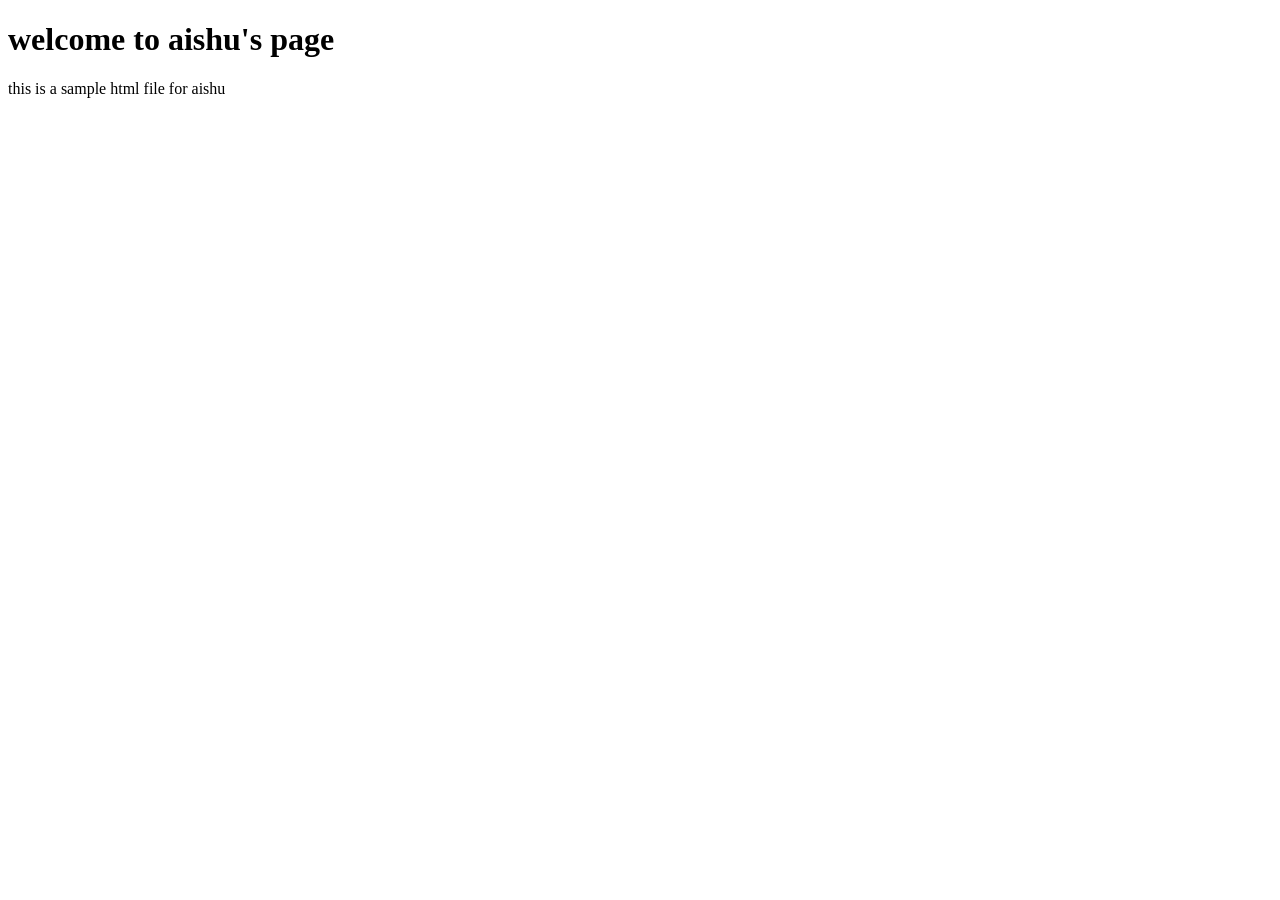
==== index.html @ ddc8c0ad "change file" ====
<!DOCTYPE html>
<html lang="en">
<head>
    <meta charset="UTF-8">
    <meta name="viewport" content="width=device-width, initial-scale=1.0">
    <title>Aishu</title>
    
</head>
<body>
    <h1>welcome to aishu's page</h1>
    <p>this is a sample html file for aishu</p>
    
</body>
</html>
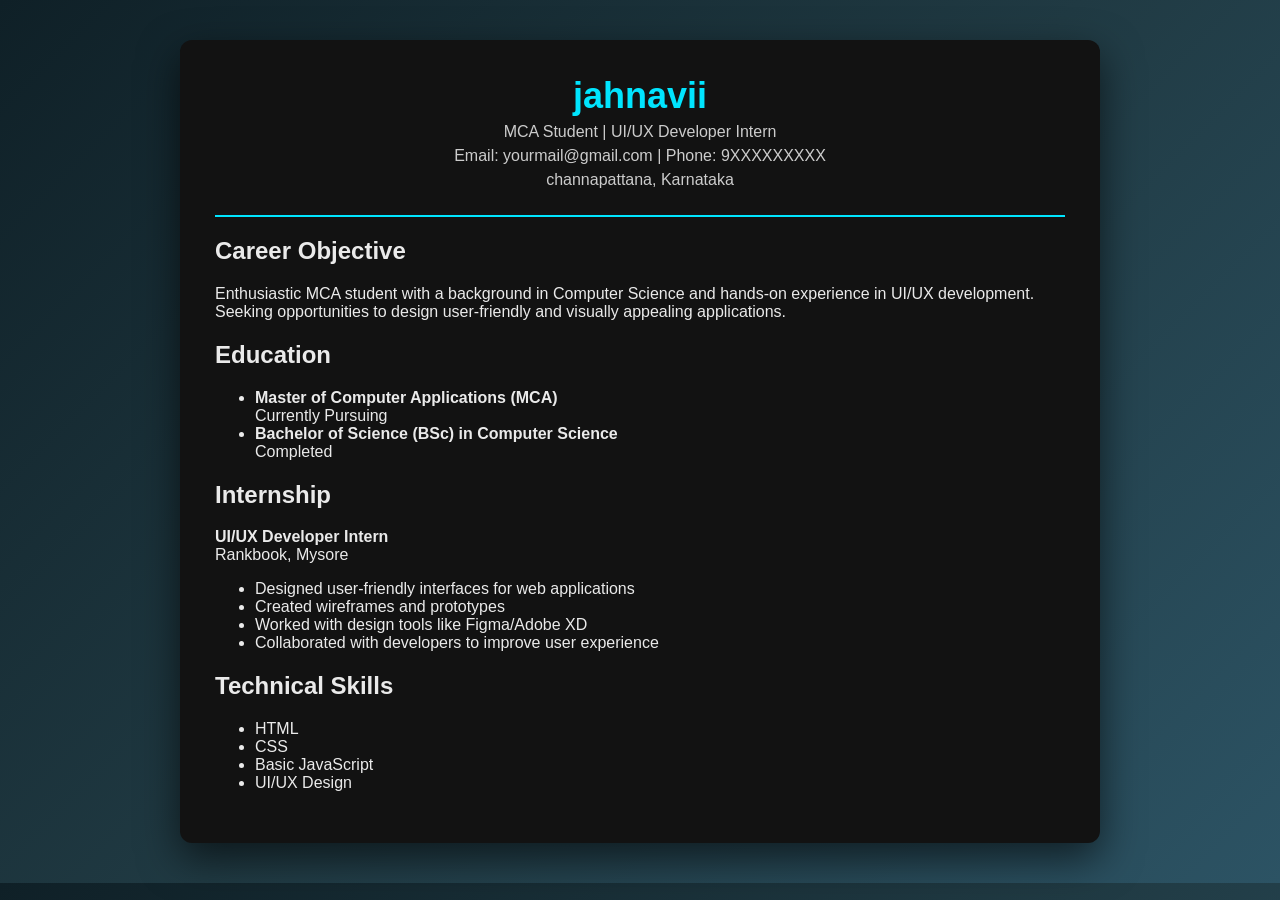
==== commit b5534523: "updated index html" ====
--- a/index.html
+++ b/index.html
@@ -1,15 +1,62 @@
-
 <!DOCTYPE html>
 <html lang="en">
 <head>
     <meta charset="UTF-8">
-    <meta name="viewport" content="width=device-width, initial-scale=1.0">
-    <title>Aishu</title>
-    
+    <title>Student CV</title>
+    <link rel="stylesheet" href="aishuu.css">
 </head>
 <body>
-    <h1>welcome to aishu's page</h1>
-    <p>this is a sample html file for aishu</p>
-    
-</body>
-</html>+
+<div class="cv-container">
+    <header>
+        <h1>jahnavii</h1>
+        <p>MCA Student | UI/UX Developer Intern</p>
+        <p>Email: yourmail@gmail.com | Phone: 9XXXXXXXXX</p>
+        <p>channapattana, Karnataka</p>
+    </header>
+
+    <section>
+        <h2>Career Objective</h2>
+        <p>
+            Enthusiastic MCA student with a background in Computer Science and hands-on experience
+            in UI/UX development. Seeking opportunities to design user-friendly and visually
+            appealing applications.
+        </p>
+    </section>
+
+    <section>
+        <h2>Education</h2>
+        <ul>
+            <li>
+                <strong>Master of Computer Applications (MCA)</strong><br>
+                Currently Pursuing
+            </li>
+            <li>
+                <strong>Bachelor of Science (BSc) in Computer Science</strong><br>
+                Completed
+            </li>
+        </ul>
+    </section>
+
+    <section>
+        <h2>Internship</h2>
+        <p>
+            <strong>UI/UX Developer Intern</strong><br>
+            Rankbook, Mysore
+        </p>
+        <ul>
+            <li>Designed user-friendly interfaces for web applications</li>
+            <li>Created wireframes and prototypes</li>
+            <li>Worked with design tools like Figma/Adobe XD</li>
+            <li>Collaborated with developers to improve user experience</li>
+        </ul>
+    </section>
+
+    <section>
+        <h2>Technical Skills</h2>
+        <ul class="skills">
+            <li>HTML</li>
+            <li>CSS</li>
+            <li>Basic JavaScript</li>
+            <li>UI/UX Design</li>
+            
--- a/aishuu.css
+++ b/aishuu.css
@@ -0,0 +1,41 @@
+body {
+    font-family: 'Segoe UI', sans-serif;
+    background: linear-gradient(135deg, #0f2027, #203a43, #2c5364);
+    margin: 0;
+    padding: 0;
+    color: #eaeaea;
+}
+
+.cv-container {
+    width: 850px;
+    margin: 40px auto;
+    background-color: #121212;
+    padding: 35px;
+    border-radius: 12px;
+    box-shadow: 0 15px 40px rgba(0, 0, 0, 0.6);
+}
+
+header {
+    text-align: center;
+    padding-bottom: 20px;
+    border-bottom: 2px solid #00e5ff;
+}
+
+header h1 {
+    margin: 0;
+    font-size: 36px;
+    color: #00e5ff;
+}
+
+header .title {
+    font-size: 18px;
+    color: #ff9800;
+    font-weight: 600;
+}
+
+header p {
+    margin: 6px 0;
+    color: #cccccc;
+}
+
+section
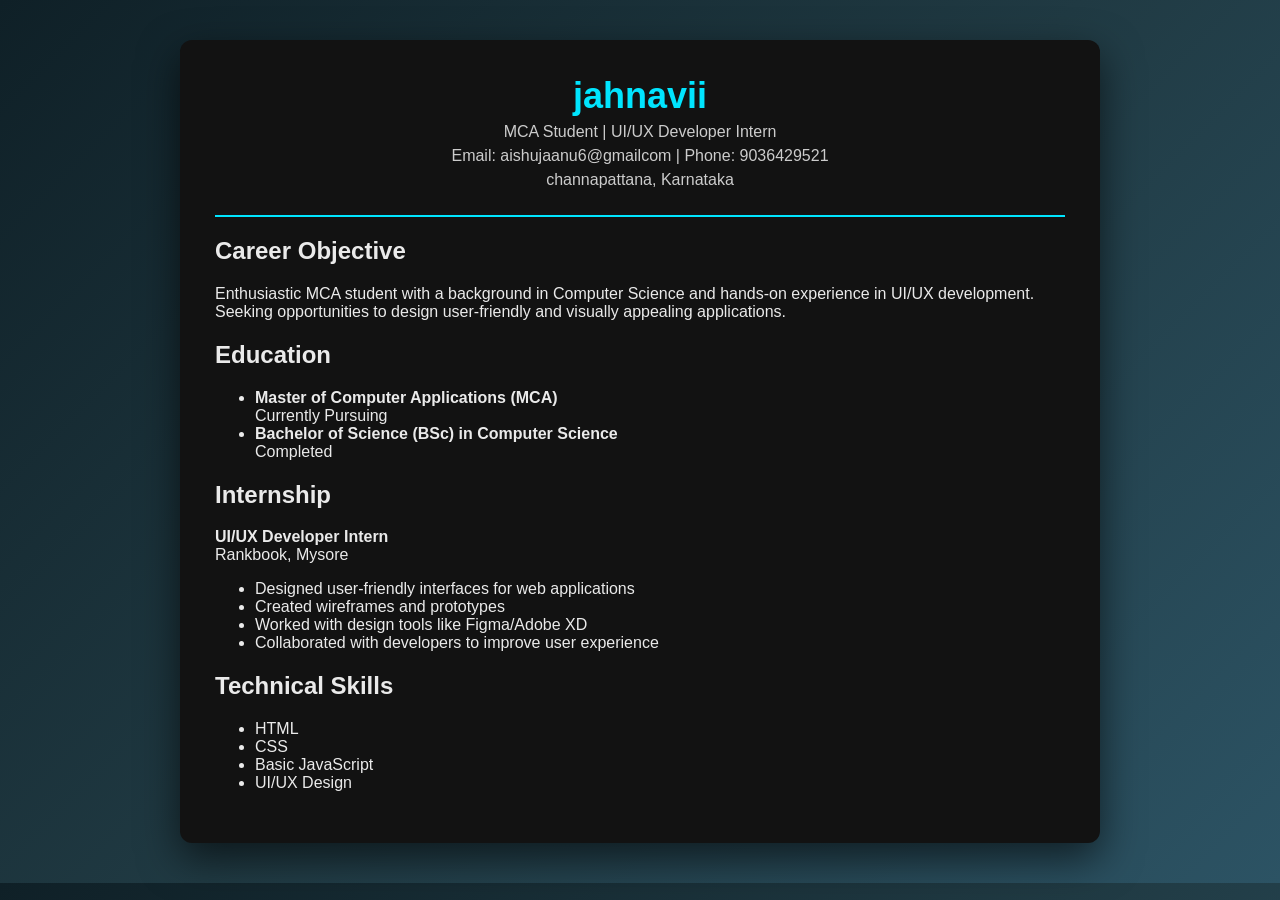
==== commit 20142492: "uptadated" ====
--- a/index.html
+++ b/index.html
@@ -11,7 +11,7 @@
     <header>
         <h1>jahnavii</h1>
         <p>MCA Student | UI/UX Developer Intern</p>
-        <p>Email: yourmail@gmail.com | Phone: 9XXXXXXXXX</p>
+        <p>Email: aishujaanu6@gmailcom | Phone: 9036429521</p>
         <p>channapattana, Karnataka</p>
     </header>
 
